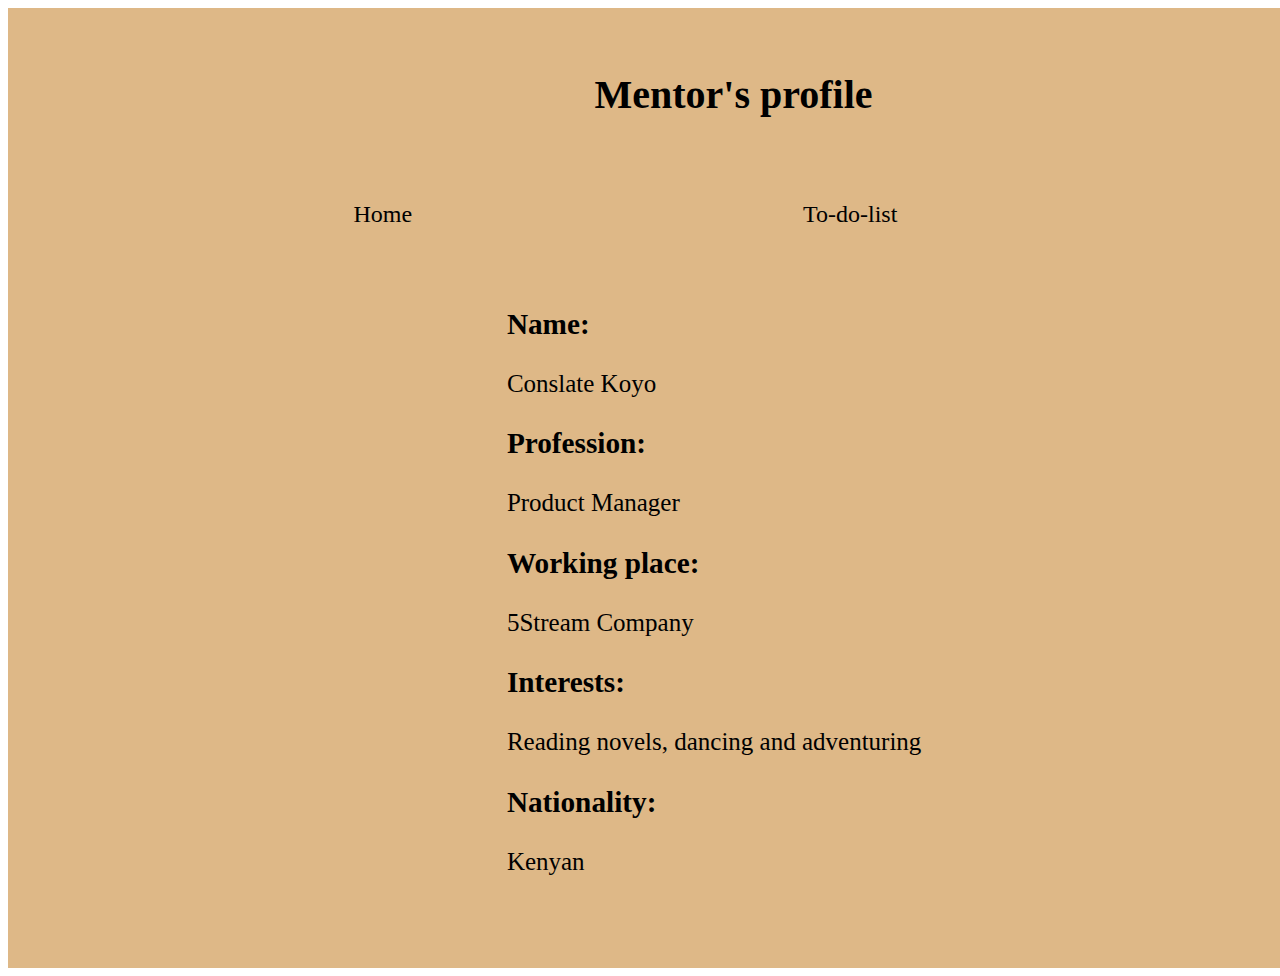
==== mentor-profile.html @ 1185ab6e "added files" ====
<!DOCTYPE html>
<html lang="en">
<head>
    <meta charset="UTF-8">
    <meta name="viewport" content="width=device-width, initial-scale=1.0">
    <title>Document</title>
    <link rel="stylesheet" href="mentor-profile.css">
</head>
<body>
<div id="metor-profile-page">

    <h2 class="profile">Mentor's profile</h2>
    <div id="nav-and-photo">
        <div class="navbar">
            <a href="index.html">Home</a>
            <a href="todo.html">To-do-list</a>
            <a href="achievements.html">Achievements</a>
            <a href="goals.html">Goals</a>


        </div>

    </div>

    <div id="mentor-info">

        <div class="information">
        <h3>Name:</h3><p>Conslate Koyo</p>
        <h3>Profession:</h3><p>Product Manager</p>
        <h3>Working place:</h3><p>5Stream Company</p>
        <h3>Interests:</h3><p>Reading novels, dancing and adventuring</p>
        <h3>Nationality:</h3><p>Kenyan</p>
    </div>

        <div class="mentor-photo"><img src="/images/image.png" alt="mentor-photo"></div>

    </div>
</div>
    
</body>
</html>
---- mentor-profile.css ----
#metor-profile-page{
    background-color: burlywood;
    padding-top: 30px;
    padding-left: 60px;
    padding-right: 60px;
    width: 1910px;
    height: 900px;
    padding-left: 150px;
    padding-bottom: 30px;
}
a{
    text-decoration: none;
    color:black;
}
.navbar{
    display: flex;
    justify-content: space-around;
    font-size: 24px;
    padding-top: 50px;

}
.profile{
    font-size: 40px;
    color: black;
    margin-left: 15%;
    padding-left: 150px;    
}

#mentor-info{
    display: flex;
    justify-content: space-around;
    padding-top: 50px;
}
.information{
    font-size: 25px;
}
.mentor-photo{
    width: 100px;
    height: 100px;
}

@media screen and (min-width:280px) and (max-width: 400px){
    #metor-profile-page{
        background-color: burlywood;
        padding-top: 30px;
        padding-left: 60px;
        padding-right: 60px;
        width: 300px;
        height: 900px;
        padding-left: 150px;
        padding-bottom: 30px;
    }
    a{
        text-decoration: none;
        color:black;
    }
    .navbar{
        display: flex;
        flex-direction: column;
        justify-content: space-around;
        font-size: 24px;
        padding-top: 50px;
    
    }
    .profile{
        font-size: 40px;
        color: black;
        margin-left: 15%;
        padding-left: 150px;    
    }
    
    #mentor-info{
        display: flex;
        flex-direction: column;
        justify-content: space-around;
        padding-top: 50px;
    }
    .information{
        font-size: 25px;
    }
    .mentor-photo{
        width: 50px;
        height: 50px;
    }
}
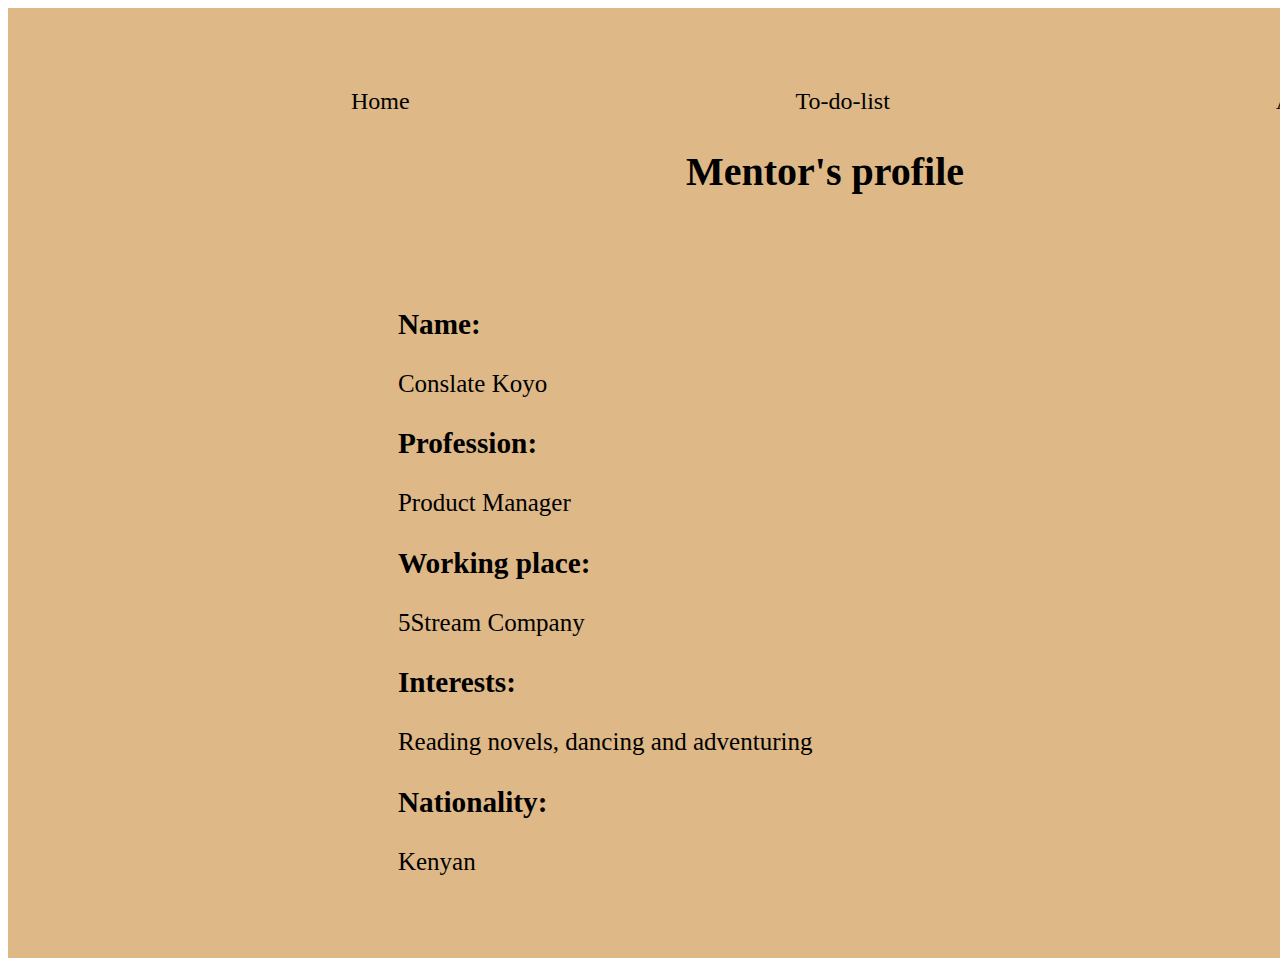
==== commit 1dcc9d11: "made changes" ====
--- a/mentor-profile.html
+++ b/mentor-profile.html
@@ -8,8 +8,6 @@
 </head>
 <body>
 <div id="metor-profile-page">
-
-    <h2 class="profile">Mentor's profile</h2>
     <div id="nav-and-photo">
         <div class="navbar">
             <a href="index.html">Home</a>
@@ -19,6 +17,9 @@
 
 
         </div>
+
+        <h2 class="profile">Mentor's profile</h2>
+
 
     </div>
 
--- a/mentor-profile.css
+++ b/mentor-profile.css
@@ -3,8 +3,8 @@
     padding-top: 30px;
     padding-left: 60px;
     padding-right: 60px;
-    width: 1910px;
-    height: 900px;
+    width: 1890px;
+    height: 890px;
     padding-left: 150px;
     padding-bottom: 30px;
 }
@@ -22,7 +22,7 @@
 .profile{
     font-size: 40px;
     color: black;
-    margin-left: 15%;
+    margin-left: 20%;
     padding-left: 150px;    
 }
 
@@ -37,6 +37,8 @@
 .mentor-photo{
     width: 100px;
     height: 100px;
+    padding-left: -200px;
+    margin-right: 22%;
 }
 
 @media screen and (min-width:280px) and (max-width: 400px){
